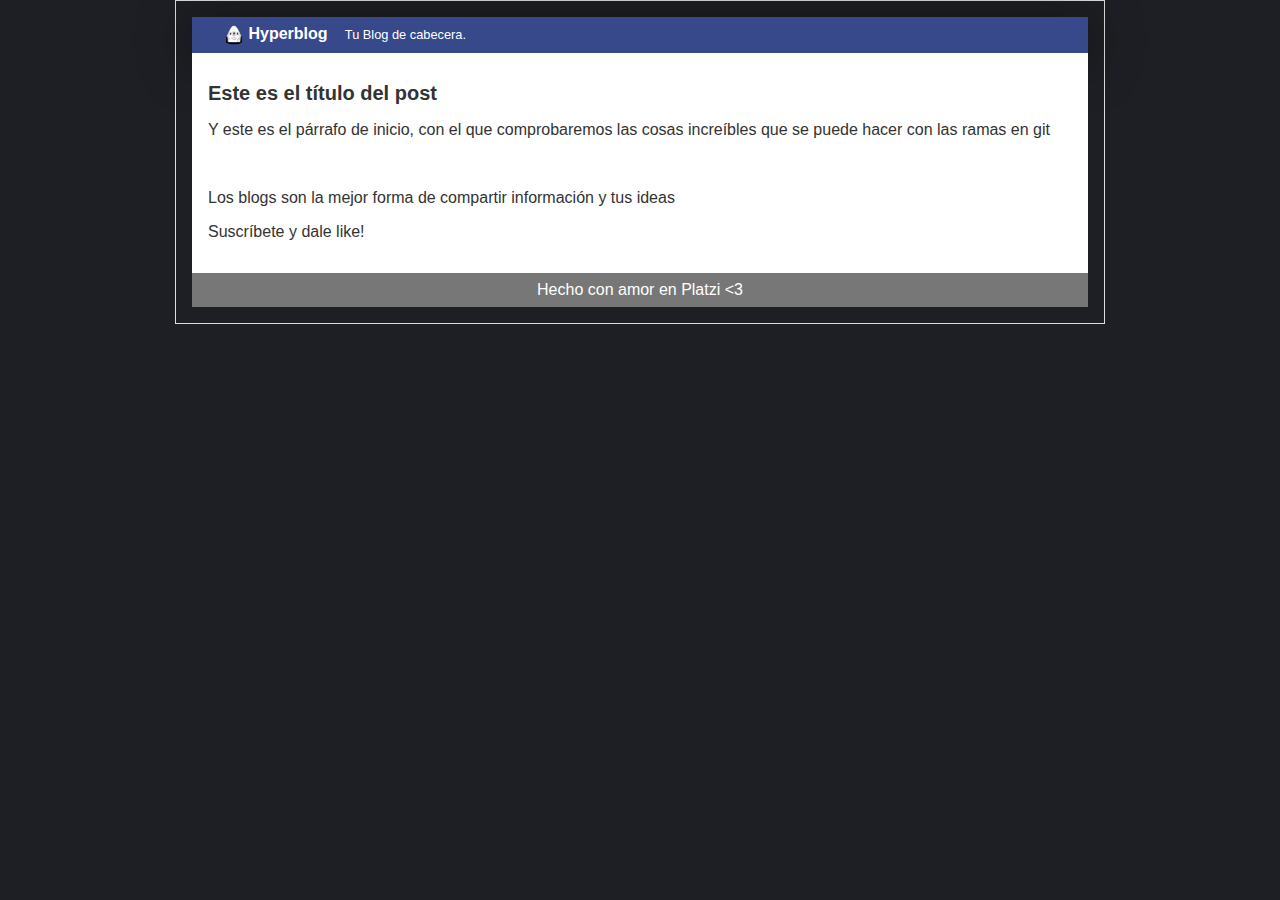
==== index.html @ b9530880 "Cambio el nombre del archivo blogpost.html por index.html" ====
<!DOCTYPE html>
<html lang="en">

<head>
    <meta charset="UTF-8">
    <meta name="viewport" content="width=device-width, initial-scale=1.0">
    <link rel="stylesheet" href="css/estilos.css">
    <title>Bienvenido a Hyperblog 2.0</title>
</head>

<body>
    <div id="container">
        <div id="cabecera">
            <img id="logo" src="imagenes/dragon.png">
            Hyperblog <span id="tagline">
                Tu Blog de cabecera.
            </span>
        </div>
        <div id="post">
            <h1>Este es el t&iacute;tulo del post</h1>
            <p>Y este es el p&aacute;rrafo de inicio, con el que comprobaremos las cosas incre&iacute;bles que se puede
                hacer con las
                ramas en git</p>
            <p><img src="https://i.imgur.com/2tmsQNs.jpg" alt="" width="auto"></p>
            <p>Los blogs son la mejor forma de compartir informaci&oacute;n y tus ideas</p>
            <p>Suscr&iacute;bete y dale like!</p>
        </div>
        <div id="footer">
            Hecho con amor en Platzi &lt;3
        </div>
    </div>
</body>

</html>
---- css/estilos.css ----
body{
    background: #1e1f24;
    color: #333;
    text-align: center;
    font-family: Arial, Helvetica, sans-serif;
    font-size: 16px;
    margin: 0;
    padding: 0;
}

#cabecera{
    background: #37488b;
    box-shadow: 0px 5px 50px 0px rgba(0, 0, 0, 0.5);
    color: white;
    font-weight: bold;
    margin: 0;
    padding: 0.5em 0 0.5em 2em;
}

#cabecera #logo{
    width: 20px;
    vertical-align: middle;
}

#cabecera #tagline{
    padding: 0 0 0 1em;
    font-weight: normal;
    font-size: 0.8em;
}
#container{
    width: 70%;
    padding: 1em;
    text-align: left;
    border: 1px solid #DDD;
    margin: 0 auto;
    
}

#container h1{
    font-size: 20px;
}

#post{
    background: white;
    padding: 1em;
}

#footer{
    background: #777;
    color: white;
    text-align: center;
    padding: 0.5em;
}
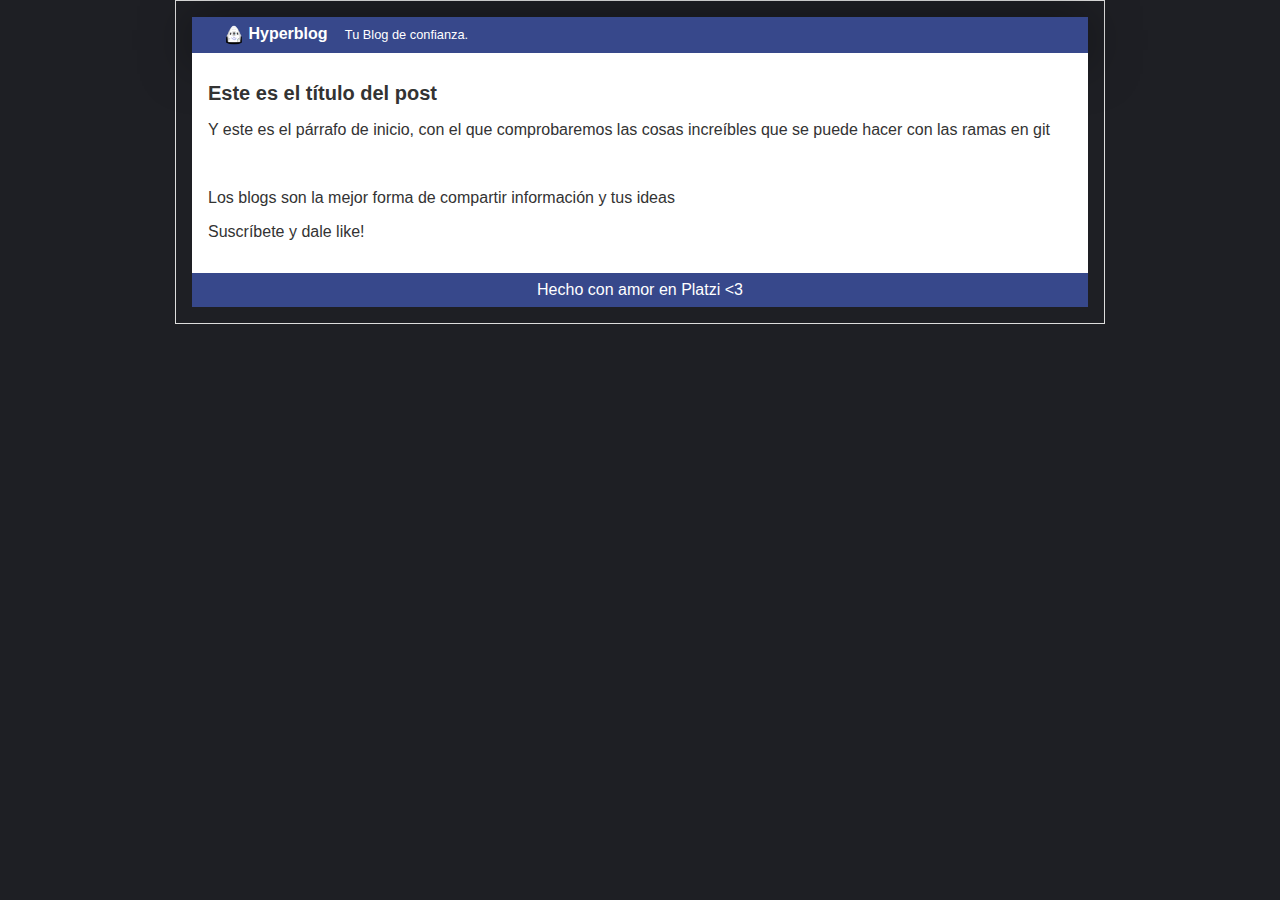
==== commit 53c68f17: "Cambio al tagline y color del footer :)" ====
--- a/index.html
+++ b/index.html
@@ -13,7 +13,7 @@
         <div id="cabecera">
             <img id="logo" src="imagenes/dragon.png">
             Hyperblog <span id="tagline">
-                Tu Blog de cabecera.
+                Tu Blog de confianza.
             </span>
         </div>
         <div id="post">
--- a/css/estilos.css
+++ b/css/estilos.css
@@ -46,7 +46,7 @@
 }
 
 #footer{
-    background: #777;
+    background: #37488b;
     color: white;
     text-align: center;
     padding: 0.5em;
